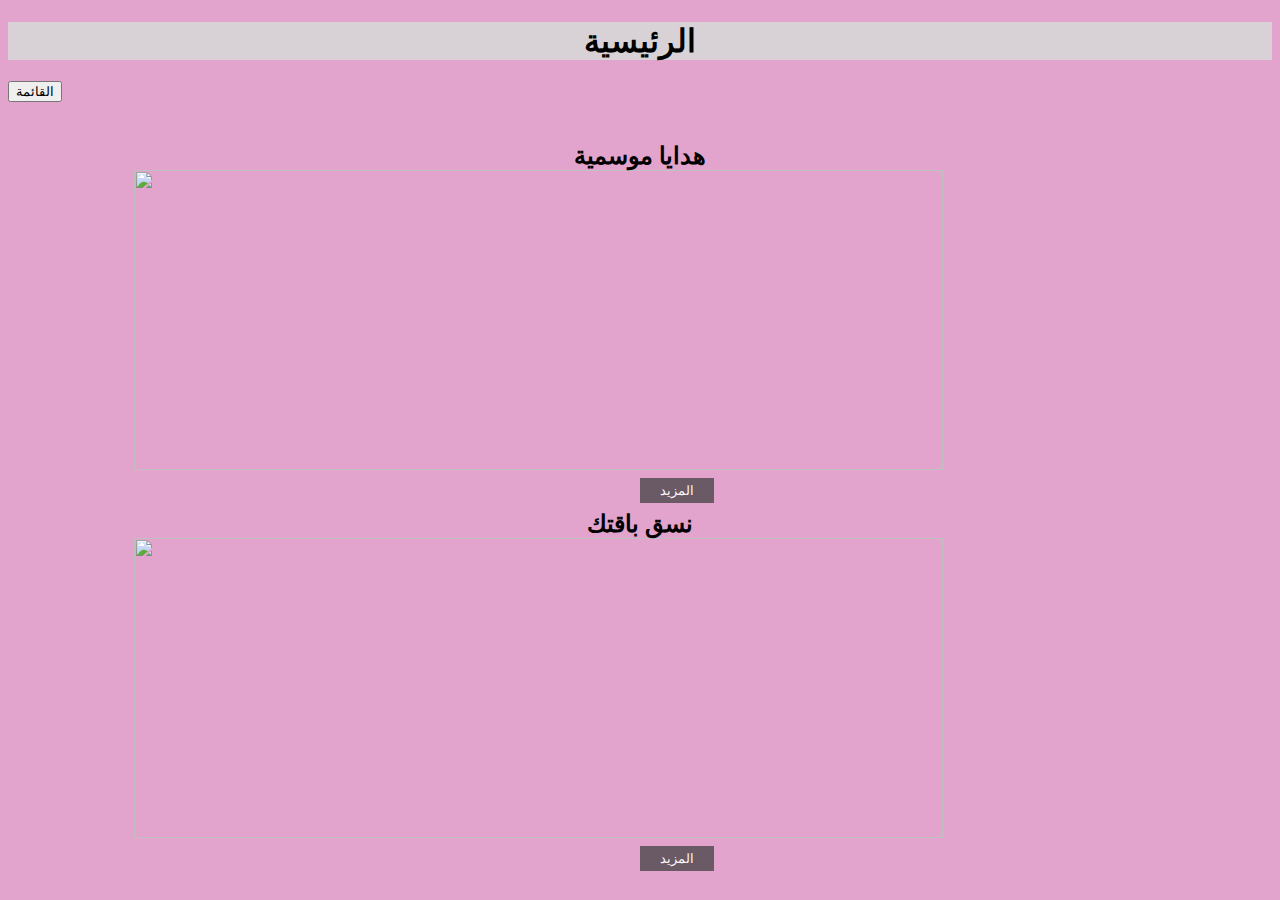
==== Final project (Msflows)/Project/homepage.html @ 1fc6ac8a "Add files via upload" ====
<!DOCTYPE html>
<html>
<style>
body {font-family: Arial, Helvetica, sans-serif;}
* {box-sizing: border-box;}

/* Full-width input fields */
input[type=text], input[type=password] {
  width: 100%;
  padding: 15px;
  margin: 5px 0 22px 0;
  display: inline-block;
  border: none;
  background: #f1f1f1;
}

/* Add a background color when the inputs get focus */
input[type=text]:focus, input[type=password]:focus {
  background-color: #ddd;
  outline: none;
}

/* Set a style for all buttons */
.n{
  background-color: #5c535a;
  color: white;
  padding: 5px 20px;
  margin: 8px 0;
  border: none;
  cursor: pointer;
  width: 100%;
  opacity: 0.9;
  position: absolute;
    left: 50%;
}

}

.r{
  background-color: #5c535a;
  color: white;
  padding: 14px 20px;
  margin: 8px 0;
  border: none;
  cursor: pointer;
  width: 100%;
  opacity: 0.9;
  position: relative;
  left: 100px;
  top: 530px;

}

button:hover {
  opacity:1;
}

/* Extra styles for the cancel button */
.cancelbtn {
  padding: 14px 20px;
  background-color: #f44336;
}

/* Float cancel and signup buttons and add an equal width */
.cancelbtn, .signupbtn {
  float: left;
  width: 50%;
  background-color: #5c535a;
  color: white;
  padding: 14px 20px;
  margin: 8px 0;
  border: none;
  cursor: pointer;
  width: 100%;
  opacity: 0.9;
}

/* Add padding to container elements */
.container {
  padding: 16px;
}

/* The Modal (background) */
.modal {
  display: none; /* Hidden by default */
  position: fixed; /* Stay in place */
  z-index: 1; /* Sit on top */
  right: 0;
  top: 0;
  width: 50%; /* Full width */
  height: 100%; /* Full height */
  overflow: auto; /* Enable scroll if needed */
  background-color: #e2a4cd;
  padding-top: 50px;
}

/* Modal Content/Box */
.modal-content {
  background-color: #fefefe;
  margin: 5% auto 15% auto; /* 5% from the top, 15% from the bottom and centered */
  border: 1px solid #888;
  width: 80%; /* Could be more or less, depending on screen size */
}

/* Style the horizontal ruler */
hr {
  border: 1px solid #f1f1f1;
  margin-bottom: 25px;
}

/* The Close Button (x) */
.close {
  position: absolute;
  right: 35px;
  top: 15px;
  font-size: 40px;
  font-weight: bold;
  color: #f1f1f1;
}

.close:hover,
.close:focus {
  color: #9b8f96;
  cursor: pointer;
}

/* Clear floats */
.clearfix::after {
  content: "";
  clear: both;
  display: table;
}

/* Change styles for cancel button and signup button on extra small screens */
@media screen and (max-width: 30px) {
  .cancelbtn, .signupbtn {
     width: 40%;
  }
}
body {
    background-color: #e2a4cd;
  }
  h1 {
  position: relative;
  top: 1px;
  size: 20;
  background-color: #d8d2d6;
  text-align: center;
}
h2 {
  position: relative;
  top: 20px;
  text-align: center;
}
.center {
  display: block;
  margin-left: auto;
  margin-right: auto;
  width: 80%;
}
</style>

<body id="idmain">
    <h1>الرئيسية</h1>
    <button onclick="document.getElementById('id01').style.display='block'" class="r" style="width:auto;">القائمة</button>
    <h2>هدايا موسمية</h2>
    <img src="https://encrypted-tbn0.gstatic.com/images?q=tbn:ANd9GcTa9_ybTvs2l1OA9q9UTZwH98dFI60PRyrV9Q&usqp=CAU" class="center" width="400" height="300">
    <button onclick="document.getElementById('id01').style.display='block'" class="n" style="width:auto;">المزيد</button>
    <h2>                          </h2>
    <h2>نسق باقتك</h2>
    <img src="https://encrypted-tbn2.gstatic.com/shopping?q=tbn:ANd9GcSn9Xzf1CVQaLZ2AUb7--rAvpfAGk_-03woQIaAtzt2ItlUINoc0vc3gyV13NYBuwZKOWC2xJrO1mxlMw60Pi01T_cxRBDIaZnB1cBBJOBqCUWDcSedxHyHpg&usqp=CAc" class="center" width="400" height="300">
    <button onclick="document.getElementById('id01').style.display='block'" class="n" style="width:auto;">المزيد</button>

    <div id="id01" class="modal">
      <span onclick="document.getElementById('id01').style.display='none'" class="close" title="Close Modal">&times;</span>
      <img src="https://cdn.iconscout.com/icon/free/png-512/account-269-866236.png" class="center">
      <ul>
        <li><a href="#home">الرئيسية</a></li>
        <li><a href="#news">الاشعارات</a></li>
        <li><a href="#contact">اسئلة متكررة</a></li>
        <li><a href="#about">من نحن</a></li>
      </ul>

    <script>

</body>
</html>
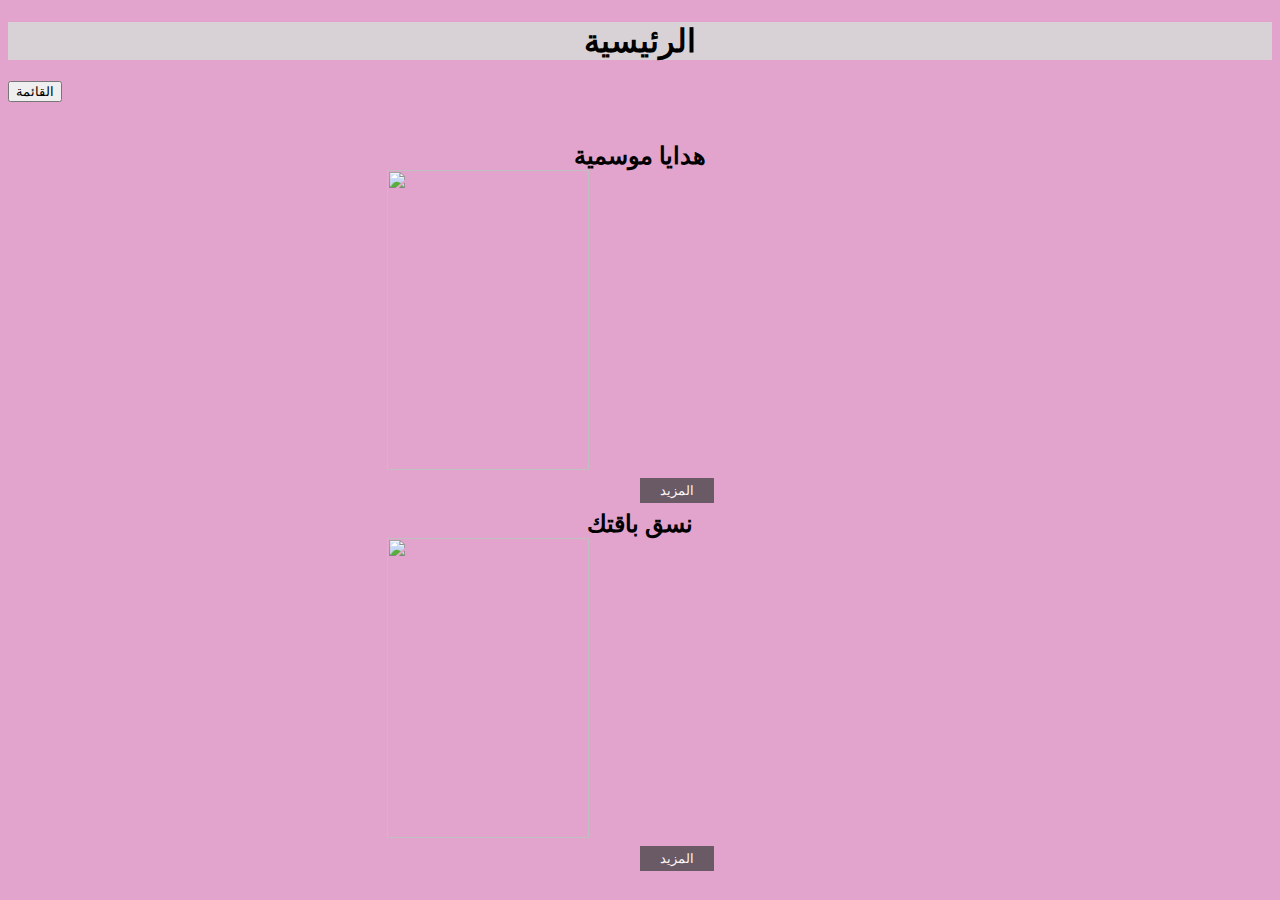
==== commit 488f9788: "Update homepage.html" ====
--- a/Final project (Msflows)/Project/homepage.html
+++ b/Final project (Msflows)/Project/homepage.html
@@ -156,7 +156,7 @@
   display: block;
   margin-left: auto;
   margin-right: auto;
-  width: 80%;
+  width: 40%;
 }
 </style>
 
